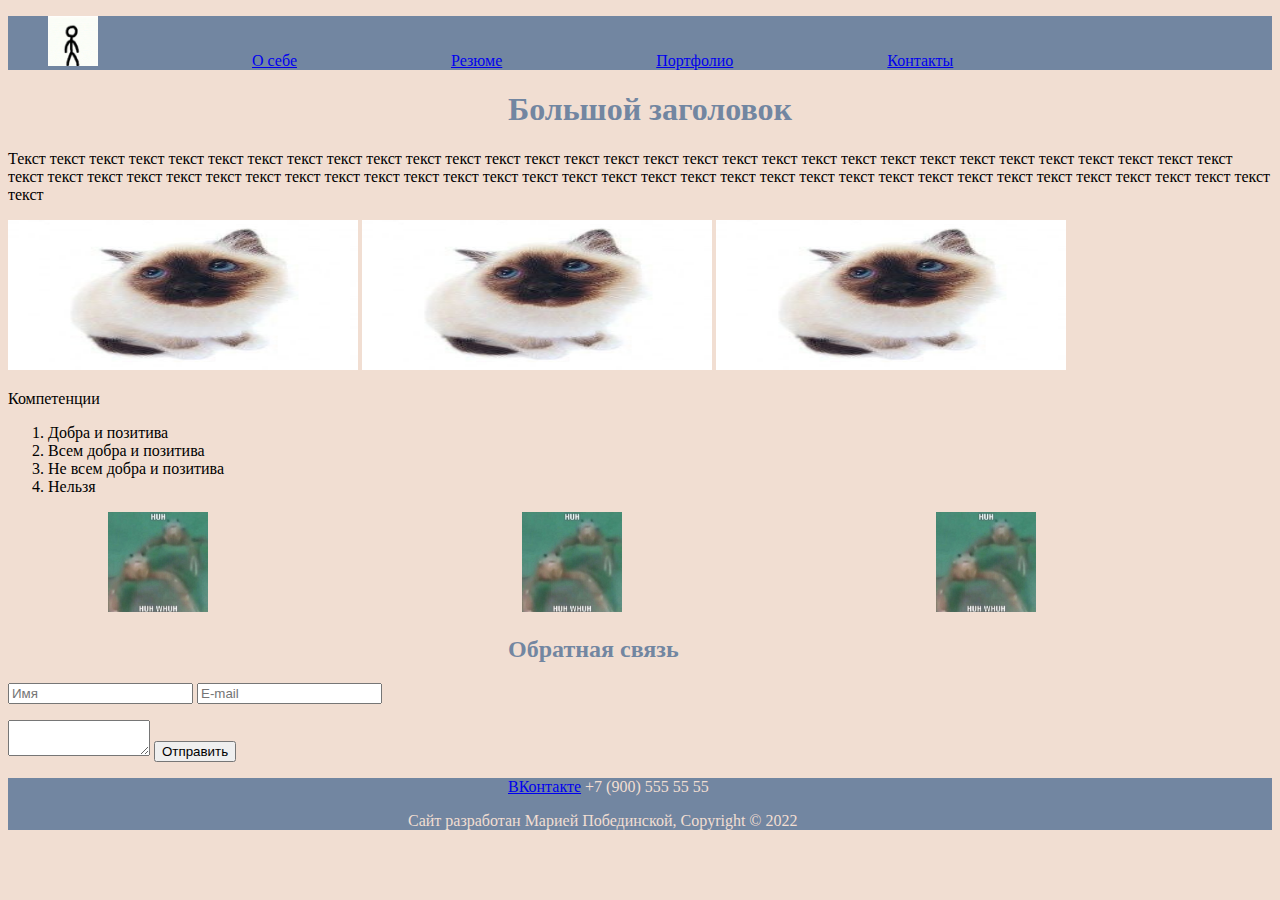
==== 1 task/index.html @ 37e52608 "Commit message" ====
<!DOCTYPE html>
<html lang="en">
<head>
    <link rel="stylesheet" type="text/css" href="index.css">
    <meta charset="UTF-8">
    <meta http-equiv="X-UA-Compatible" content="IE=edge">
    <meta name="viewport" content="width=device-width, initial-scale=1.0">
    <title>Document</title>
</head>
<header>
    <ul class = "menu">
        <li><img src="images/150150.jpeg" width="50" height="50"></li>
        <li><a href="http://site.ru">О себе</a></li>
        <li><a href="http://site.ru">Резюме</a></li>
        <li><a href="http://site.ru">Портфолио</a></li>
        <li><a href="#foot">Контакты</a></li>
    </ul>
</header>
<body>
    <section>
    <h1>Большой заголовок</h1>
    <p>Текст текст текст текст текст текст текст текст текст текст текст текст текст текст текст текст текст текст текст текст текст текст текст текст текст текст текст текст текст текст текст текст текст текст текст текст текст текст текст текст текст текст текст текст текст текст текст текст текст текст текст текст текст текст текст текст текст текст текст текст текст текст текст текст</p>
    
    <img src="images/кошка.jpg" width="350" height="150"> 
    <img src="images/кошка.jpg" width="350" height="150"> 
    <img src="images/кошка.jpg" width="350" height="150">
    
    <p>Компетенции</p>
    <ol>
        <li>Добра и позитива</li>
        <li>Всем добра и позитива</li>
        <li>Не всем добра и позитива</li>
        <li>Нельзя</li>
    </ol>

    <p class = "image2">
        <img src="images/huh.jpg" width="100" height="100">
        <img src="images/huh.jpg" width="100" height="100">
        <img src="images/huh.jpg" width="100" height="100">
    </p>
    </section>
    <form>
        <h2>Обратная связь</h2>
        <p>
            <input type="text" id="name" placeholder="Имя">
            <input type="text" id="email" placeholder="E-mail">
        </p>
        <p>
            <textarea name="" id="", cols = "15", rows="2"></textarea>
            <input type="button" value="Отправить">
        </p>
    </form>
</body>
<footer id="foot">
    <p class = "contacts">
        <a href="https://vk.com/goafredyeens">ВКонтакте</a>
        +7 (900) 555 55 55
    </p>
    <p class = "raz">
        Сайт разработан Марией Побединской, Copyright © 2022
    </p>
</footer>
</html>
---- 1 task/index.css ----
html{
    background-color: rgb(241, 222, 210);
}
header {
    background-color: rgb(114, 134, 161);
}
.menu li{
    display: inline;
    margin-right: 150px;
}
section{
    background-color: rgb(241, 222, 210);
}
h1{
    margin-left: 500px;
    color: rgb(114, 134, 161);
}
h2{
    margin-left: 500px;
    color: rgb(114, 134, 161);
}
footer{
    background-color: rgb(114, 134, 161);
    color: rgb(241, 222, 210);
}
.contacts {
    margin-left: 500px;
}
.raz {
    margin-left: 400px;
}
.image2 img{
    margin-right: 210px;
    margin-left: 100px;
}
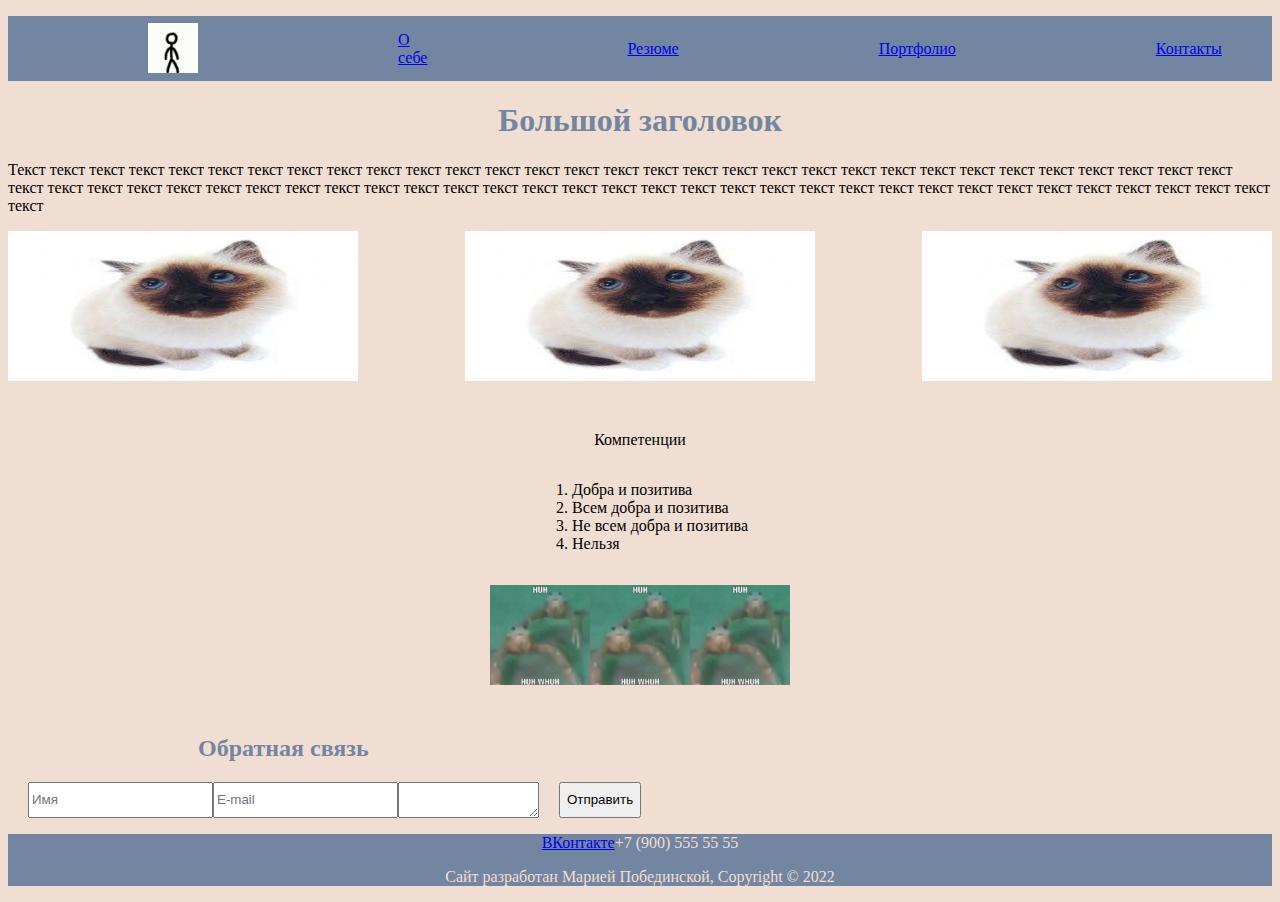
==== commit f1f9ea96: "Commit message" ====
--- a/1 task/index.html
+++ b/1 task/index.html
@@ -9,7 +9,7 @@
 </head>
 <header>
     <ul class = "menu">
-        <li><img src="images/150150.jpeg" width="50" height="50"></li>
+        <li><img class="human" src="images/150150.jpeg" width="50" height="50"></li>
         <li><a href="http://site.ru">О себе</a></li>
         <li><a href="http://site.ru">Резюме</a></li>
         <li><a href="http://site.ru">Портфолио</a></li>
@@ -21,17 +21,21 @@
     <h1>Большой заголовок</h1>
     <p>Текст текст текст текст текст текст текст текст текст текст текст текст текст текст текст текст текст текст текст текст текст текст текст текст текст текст текст текст текст текст текст текст текст текст текст текст текст текст текст текст текст текст текст текст текст текст текст текст текст текст текст текст текст текст текст текст текст текст текст текст текст текст текст текст</p>
     
-    <img src="images/кошка.jpg" width="350" height="150"> 
-    <img src="images/кошка.jpg" width="350" height="150"> 
-    <img src="images/кошка.jpg" width="350" height="150">
+    <p class = "images">
+        <img class = "image" src="images/кошка.jpg" width="350" height="150"> 
+        <img class = "image" src="images/кошка.jpg" width="350" height="150"> 
+        <img class = "image" src="images/кошка.jpg" width="350" height="150">
+    </p>
     
-    <p>Компетенции</p>
-    <ol>
-        <li>Добра и позитива</li>
-        <li>Всем добра и позитива</li>
-        <li>Не всем добра и позитива</li>
-        <li>Нельзя</li>
-    </ol>
+    <p class="komp">Компетенции</p>
+    <div class="comp">
+        <ol>
+            <li>Добра и позитива</li>
+            <li>Всем добра и позитива</li>
+            <li>Не всем добра и позитива</li>
+            <li>Нельзя</li>
+        </ol>
+    </div>
 
     <p class = "image2">
         <img src="images/huh.jpg" width="100" height="100">
@@ -41,14 +45,14 @@
     </section>
     <form>
         <h2>Обратная связь</h2>
-        <p>
-            <input type="text" id="name" placeholder="Имя">
-            <input type="text" id="email" placeholder="E-mail">
-        </p>
-        <p>
-            <textarea name="" id="", cols = "15", rows="2"></textarea>
-            <input type="button" value="Отправить">
-        </p>
+        <div class="svyaz">
+            
+                <input type="text" id="name" placeholder="Имя">
+                <input type="text" id="email" placeholder="E-mail">
+                <textarea name="" id="", cols = "15", rows="2"></textarea>
+                <input class="but" type="button" value="Отправить">
+            
+        </div>
     </form>
 </body>
 <footer id="foot">
--- a/1 task/index.css
+++ b/1 task/index.css
@@ -6,17 +6,42 @@
 }
 .menu li{
     display: inline;
-    margin-right: 150px;
+    margin-left: 100px;
+    margin-right: 100px;
+}
+.menu {
+    display: flex;
+    align-items: center;
+
+}
+.images {
+    display: flex;
+    justify-content: space-between;
+}
+.human {
+    margin-top: 7px;
+    margin-bottom: 4px;
 }
 section{
     background-color: rgb(241, 222, 210);
 }
 h1{
-    margin-left: 500px;
+    display: flex;
+    justify-content: center;
     color: rgb(114, 134, 161);
 }
+.comp {
+    display: flex;
+    justify-content: center;
+}
+.komp {
+    margin-top: 50px;
+    display: flex;
+    justify-content: center;
+}
 h2{
-    margin-left: 500px;
+    margin-top: 50px;
+    margin-left: 190px;
     color: rgb(114, 134, 161);
 }
 footer{
@@ -24,12 +49,22 @@
     color: rgb(241, 222, 210);
 }
 .contacts {
-    margin-left: 500px;
+    display: flex;
+    justify-content: center;
 }
 .raz {
-    margin-left: 400px;
+    display: flex;
+    justify-content: center;
 }
-.image2 img{
-    margin-right: 210px;
-    margin-left: 100px;
+.image2 {
+    display: flex;
+    justify-content: center;
+}
+.svyaz {
+    display: flex;
+    justify-content: flex-start;
+    margin-left: 20px;
+}
+.but {
+    margin-left: 20px;
 }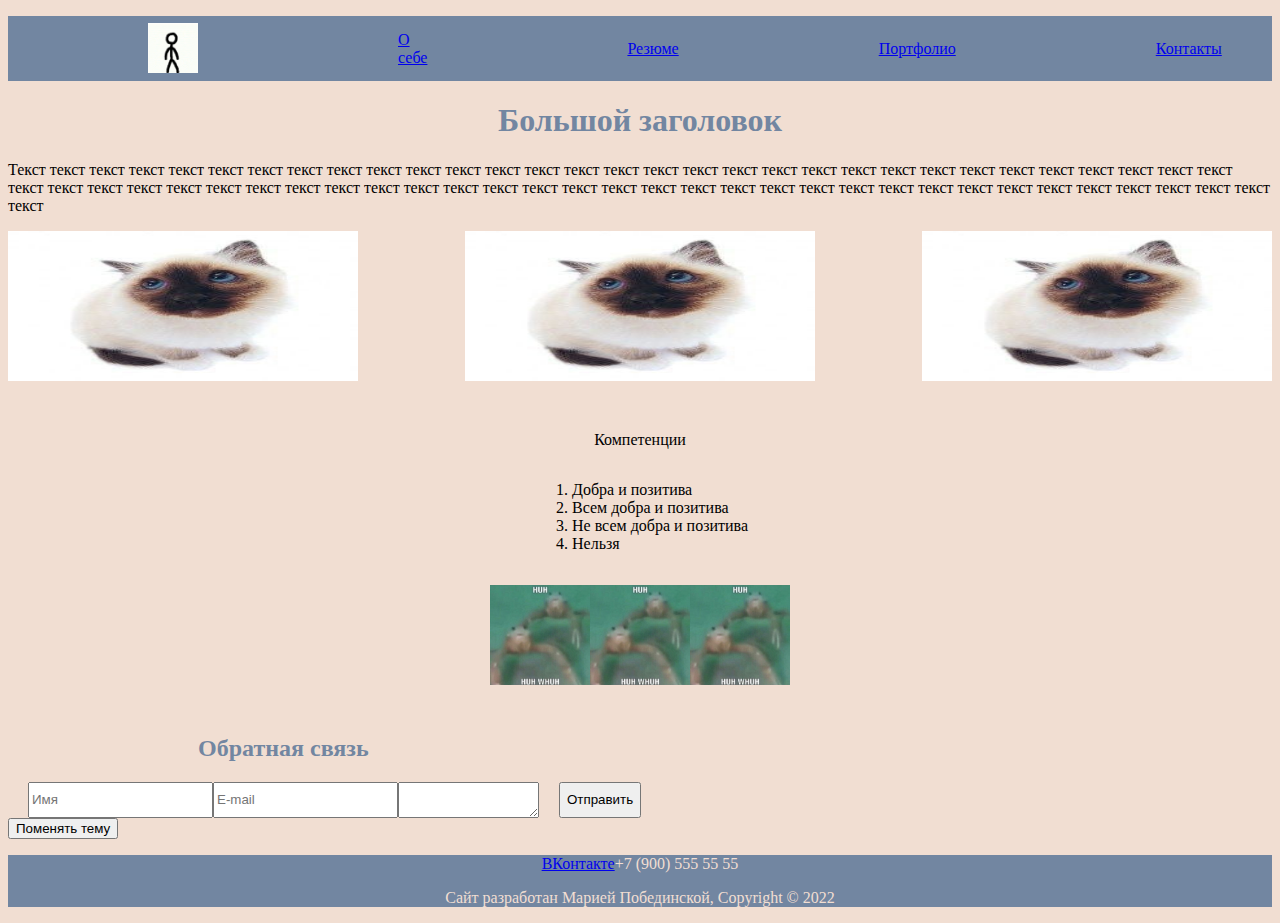
==== commit 72ed9c1b: "h" ====
--- a/1 task/index.html
+++ b/1 task/index.html
@@ -1,67 +1,75 @@
 <!DOCTYPE html>
 <html lang="en">
-<head>
-    <link rel="stylesheet" type="text/css" href="index.css">
-    <meta charset="UTF-8">
-    <meta http-equiv="X-UA-Compatible" content="IE=edge">
-    <meta name="viewport" content="width=device-width, initial-scale=1.0">
-    <title>Document</title>
-</head>
-<header>
-    <ul class = "menu">
-        <li><img class="human" src="images/150150.jpeg" width="50" height="50"></li>
-        <li><a href="http://site.ru">О себе</a></li>
-        <li><a href="http://site.ru">Резюме</a></li>
-        <li><a href="http://site.ru">Портфолио</a></li>
-        <li><a href="#foot">Контакты</a></li>
-    </ul>
-</header>
-<body>
-    <section>
-    <h1>Большой заголовок</h1>
-    <p>Текст текст текст текст текст текст текст текст текст текст текст текст текст текст текст текст текст текст текст текст текст текст текст текст текст текст текст текст текст текст текст текст текст текст текст текст текст текст текст текст текст текст текст текст текст текст текст текст текст текст текст текст текст текст текст текст текст текст текст текст текст текст текст текст</p>
-    
-    <p class = "images">
-        <img class = "image" src="images/кошка.jpg" width="350" height="150"> 
-        <img class = "image" src="images/кошка.jpg" width="350" height="150"> 
-        <img class = "image" src="images/кошка.jpg" width="350" height="150">
-    </p>
-    
-    <p class="komp">Компетенции</p>
-    <div class="comp">
-        <ol>
-            <li>Добра и позитива</li>
-            <li>Всем добра и позитива</li>
-            <li>Не всем добра и позитива</li>
-            <li>Нельзя</li>
-        </ol>
-    </div>
+<div class = "light" id="content">
+    <head>
+        <link rel="stylesheet" type="text/css" href="index.css">
+        <script src="script.js"></script>
+        <meta charset="UTF-8">
+        <meta http-equiv="X-UA-Compatible" content="IE=edge">
+        <meta name="viewport" content="width=device-width, initial-scale=1.0">
+        <title>МОЙ САЙТ</title>
+    </head>
+    <header class = "lighthead" id="contenth">
+        <ul class = "menu">
+            <li><img class="human" src="images/150150.jpeg" width="50" height="50"></li>
+            <li><a href="http://site.ru">О себе</a></li>
+            <li><a href="http://site.ru">Резюме</a></li>
+            <li><a href="http://site.ru">Портфолио</a></li>
+            <li><a href="#foot">Контакты</a></li>
+        </ul>
+    </header>
+    <body>
+        <div>
+            <section>
+            <h1>Большой заголовок</h1>
+            <p>Текст текст текст текст текст текст текст текст текст текст текст текст текст текст текст текст текст текст текст текст текст текст текст текст текст текст текст текст текст текст текст текст текст текст текст текст текст текст текст текст текст текст текст текст текст текст текст текст текст текст текст текст текст текст текст текст текст текст текст текст текст текст текст текст</p>
+            
+            <p class = "images">
+                <img class = "image" src="images/кошка.jpg" width="350" height="150"> 
+                <img class = "image" src="images/кошка.jpg" width="350" height="150"> 
+                <img class = "image" src="images/кошка.jpg" width="350" height="150">
+            </p>
+            
+            <p class="komp">Компетенции</p>
+            <div class="comp">
+                <ol>
+                    <li>Добра и позитива</li>
+                    <li>Всем добра и позитива</li>
+                    <li>Не всем добра и позитива</li>
+                    <li>Нельзя</li>
+                </ol>
+            </div>
 
-    <p class = "image2">
-        <img src="images/huh.jpg" width="100" height="100">
-        <img src="images/huh.jpg" width="100" height="100">
-        <img src="images/huh.jpg" width="100" height="100">
-    </p>
-    </section>
-    <form>
-        <h2>Обратная связь</h2>
-        <div class="svyaz">
-            
-                <input type="text" id="name" placeholder="Имя">
-                <input type="text" id="email" placeholder="E-mail">
-                <textarea name="" id="", cols = "15", rows="2"></textarea>
-                <input class="but" type="button" value="Отправить">
-            
+            <p class = "image2">
+                <img src="images/huh.jpg" width="100" height="100">
+                <img src="images/huh.jpg" width="100" height="100">
+                <img src="images/huh.jpg" width="100" height="100">
+            </p>
+            </section>
+            <form>
+                <h2>Обратная связь</h2>
+                <div class="svyaz">
+                    
+                        <input type="text" id="name" placeholder="Имя">
+                        <input type="text" id="email" placeholder="E-mail">
+                        <textarea name="" id="", cols = "15", rows="2"></textarea>
+                        <input class="but" type="button" value="Отправить">
+                    
+                </div>
+            </form>
+        
+        <input class="tema" id="btn" type="button" value="Поменять тему">  
         </div>
-    </form>
-</body>
-<footer id="foot">
-    <p class = "contacts">
-        <a href="https://vk.com/goafredyeens">ВКонтакте</a>
-        +7 (900) 555 55 55
-    </p>
-    <p class = "raz">
-        Сайт разработан Марией Побединской, Copyright © 2022
-    </p>
-</footer>
+        <script src="script.js"></script>   
+    </body>
+    <footer class = "lightfoot" id="foot">
+        <p class = "contacts">
+            <a href="https://vk.com/goafredyeens">ВКонтакте</a>
+            +7 (900) 555 55 55
+        </p>
+        <p class = "raz">
+            Сайт разработан Марией Побединской, Copyright © 2022
+        </p>
+    </footer>
+</div>
 </html>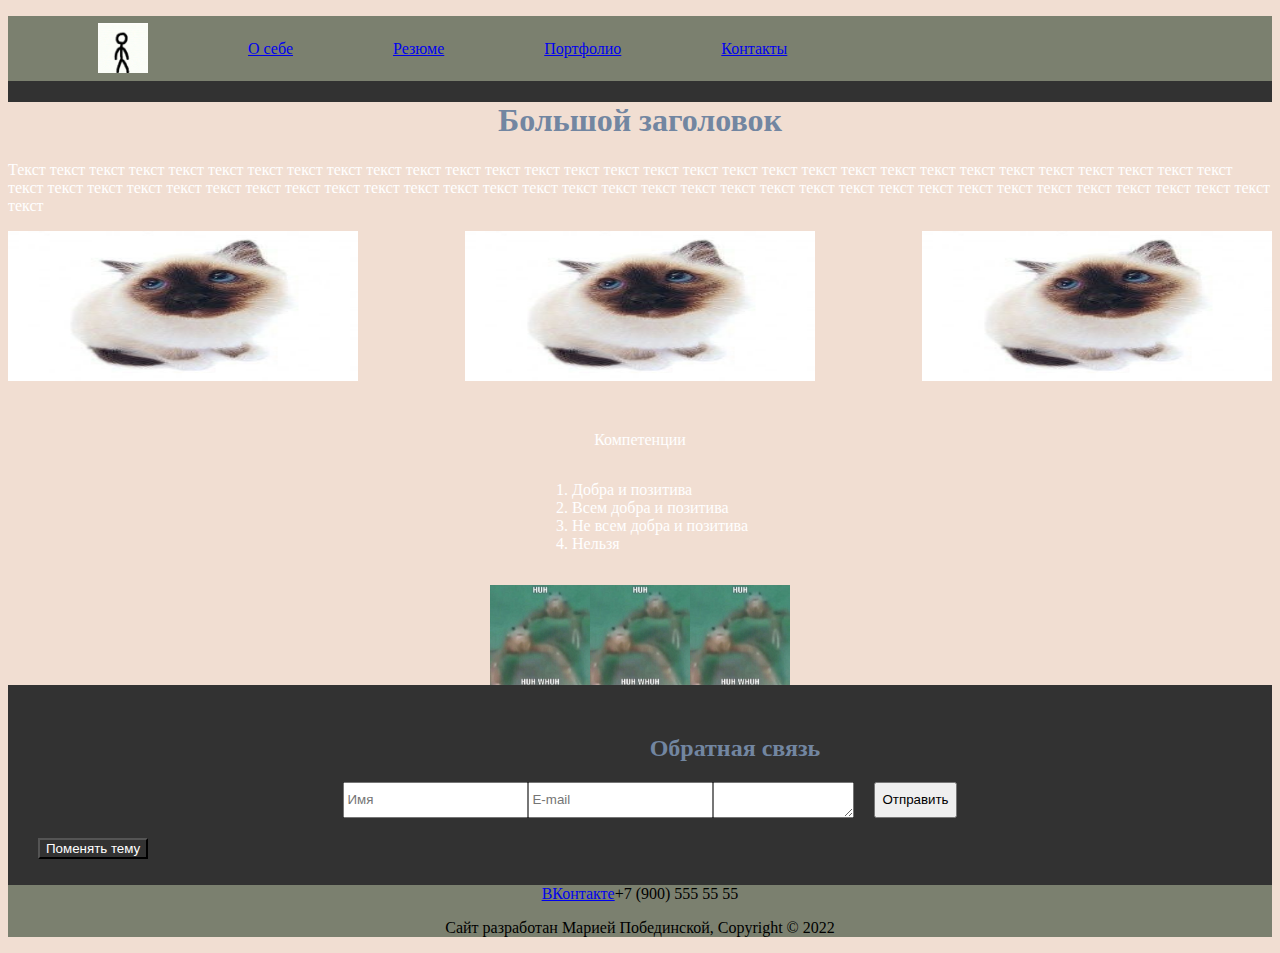
==== commit ee5879e1: "верстка+css+flex+adaptive+тема+localstorage" ====
--- a/1 task/index.html
+++ b/1 task/index.html
@@ -3,11 +3,16 @@
 <div class = "light" id="content">
     <head>
         <link rel="stylesheet" type="text/css" href="index.css">
+        <link rel="stylesheet" type="text/css" href="index2.css">
+        <link rel="stylesheet" type="text/css" href="index3.css">
         <script src="script.js"></script>
         <meta charset="UTF-8">
         <meta http-equiv="X-UA-Compatible" content="IE=edge">
         <meta name="viewport" content="width=device-width, initial-scale=1.0">
         <title>МОЙ САЙТ</title>
+        <link rel="stylesheet" media="screen and (min-width: 990px)" href="index3.css">
+        <link rel="stylesheet" media="screen and (min-width: 990px)" href="index2.css">
+        <link rel="stylesheet" media="screen and (min-width: 1400px)" href="index.css">
     </head>
     <header class = "lighthead" id="contenth">
         <ul class = "menu">
--- a/1 task/index2.css
+++ b/1 task/index2.css
@@ -0,0 +1,77 @@
+@media (max-width: 1399px) {
+    .menu li{
+        display: inline;
+        margin-left: 50px;
+        margin-right: 50px;
+    }
+    .menu {
+        display: flex;
+        align-items: center;
+
+    }
+    .images {
+        display: flex;
+        justify-content: space-between;
+    }
+    .human {
+        margin-top: 7px;
+        margin-bottom: 4px;
+    }
+    h1{
+        display: flex;
+        justify-content: center;
+    }
+    .comp {
+        display: flex;
+        justify-content: center;
+    }
+    .komp {
+        margin-top: 50px;
+        display: flex;
+        justify-content: center;
+    }
+    h2{
+        display: flex;
+        justify-content: center;
+    }
+    .contacts {
+        display: flex;
+        justify-content: center;
+    }
+    .raz {
+        display: flex;
+        justify-content: center;
+    }
+    .image2 {
+        display: flex;
+        justify-content: center;
+    }
+    .svyaz {
+        display: flex;
+        justify-content: center;
+    }
+    .but {
+        margin-left: 20px;
+    }
+    .tema {
+        margin-left: 30px;
+        margin-bottom: 10px;
+        margin-top: 20px;
+    }
+    .light {
+        color: black;
+        background-color: white;
+    }
+    .dark {
+        color: white;
+        background-color: rgb(50, 50, 50);
+    }
+    .lighthead{
+        color: black;
+        background-color: rgb(123, 128, 111);
+    }
+    .lightfoot{
+        color: black;
+        background-color: rgb(123, 128, 111);
+    }
+  }--- a/1 task/index3.css
+++ b/1 task/index3.css
@@ -0,0 +1,78 @@
+@media (max-width: 770px) {
+    .menu li{
+        display: inline;
+        margin-left: 8px;
+        margin-right: 8px;
+    }
+    .menu {
+        display: flex;
+        align-items: center;
+
+    }
+    .images {
+        display: flex;
+        align-items: center;
+        flex-flow: column;
+    }
+    .human {
+        margin-top: 7px;
+        margin-bottom: 4px;
+    }
+    h1{
+        display: flex;
+        justify-content: center;
+    }
+    .comp {
+        display: flex;
+        justify-content: center;
+    }
+    .komp {
+        margin-top: 50px;
+        display: flex;
+        justify-content: center;
+    }
+    h2{
+        display: flex;
+        justify-content: center;
+    }
+    .contacts {
+        display: flex;
+        justify-content: center;
+    }
+    .raz {
+        display: flex;
+        justify-content: center;
+    }
+    .image2 {
+        display: flex;
+        justify-content: center;
+    }
+    .svyaz {
+        display: flex;
+        flex-direction: column;
+    }
+    .but {
+        margin-left: 20px;
+    }
+    .tema {
+        margin-left: 30px;
+        margin-bottom: 10px;
+        margin-top: 20px;
+    }
+    .light {
+        color: black;
+        background-color: white;
+    }
+    .dark {
+        color: white;
+        background-color: rgb(50, 50, 50);
+    }
+    .lighthead{
+        color: black;
+        background-color: rgb(123, 128, 111);
+    }
+    .lightfoot{
+        color: black;
+        background-color: rgb(123, 128, 111);
+    }
+  }--- a/1 task/index3.css
+++ b/1 task/index3.css
@@ -0,0 +1,78 @@
+@media (max-width: 770px) {
+    .menu li{
+        display: inline;
+        margin-left: 8px;
+        margin-right: 8px;
+    }
+    .menu {
+        display: flex;
+        align-items: center;
+
+    }
+    .images {
+        display: flex;
+        align-items: center;
+        flex-flow: column;
+    }
+    .human {
+        margin-top: 7px;
+        margin-bottom: 4px;
+    }
+    h1{
+        display: flex;
+        justify-content: center;
+    }
+    .comp {
+        display: flex;
+        justify-content: center;
+    }
+    .komp {
+        margin-top: 50px;
+        display: flex;
+        justify-content: center;
+    }
+    h2{
+        display: flex;
+        justify-content: center;
+    }
+    .contacts {
+        display: flex;
+        justify-content: center;
+    }
+    .raz {
+        display: flex;
+        justify-content: center;
+    }
+    .image2 {
+        display: flex;
+        justify-content: center;
+    }
+    .svyaz {
+        display: flex;
+        flex-direction: column;
+    }
+    .but {
+        margin-left: 20px;
+    }
+    .tema {
+        margin-left: 30px;
+        margin-bottom: 10px;
+        margin-top: 20px;
+    }
+    .light {
+        color: black;
+        background-color: white;
+    }
+    .dark {
+        color: white;
+        background-color: rgb(50, 50, 50);
+    }
+    .lighthead{
+        color: black;
+        background-color: rgb(123, 128, 111);
+    }
+    .lightfoot{
+        color: black;
+        background-color: rgb(123, 128, 111);
+    }
+  }--- a/1 task/index2.css
+++ b/1 task/index2.css
@@ -0,0 +1,77 @@
+@media (max-width: 1399px) {
+    .menu li{
+        display: inline;
+        margin-left: 50px;
+        margin-right: 50px;
+    }
+    .menu {
+        display: flex;
+        align-items: center;
+
+    }
+    .images {
+        display: flex;
+        justify-content: space-between;
+    }
+    .human {
+        margin-top: 7px;
+        margin-bottom: 4px;
+    }
+    h1{
+        display: flex;
+        justify-content: center;
+    }
+    .comp {
+        display: flex;
+        justify-content: center;
+    }
+    .komp {
+        margin-top: 50px;
+        display: flex;
+        justify-content: center;
+    }
+    h2{
+        display: flex;
+        justify-content: center;
+    }
+    .contacts {
+        display: flex;
+        justify-content: center;
+    }
+    .raz {
+        display: flex;
+        justify-content: center;
+    }
+    .image2 {
+        display: flex;
+        justify-content: center;
+    }
+    .svyaz {
+        display: flex;
+        justify-content: center;
+    }
+    .but {
+        margin-left: 20px;
+    }
+    .tema {
+        margin-left: 30px;
+        margin-bottom: 10px;
+        margin-top: 20px;
+    }
+    .light {
+        color: black;
+        background-color: white;
+    }
+    .dark {
+        color: white;
+        background-color: rgb(50, 50, 50);
+    }
+    .lighthead{
+        color: black;
+        background-color: rgb(123, 128, 111);
+    }
+    .lightfoot{
+        color: black;
+        background-color: rgb(123, 128, 111);
+    }
+  }